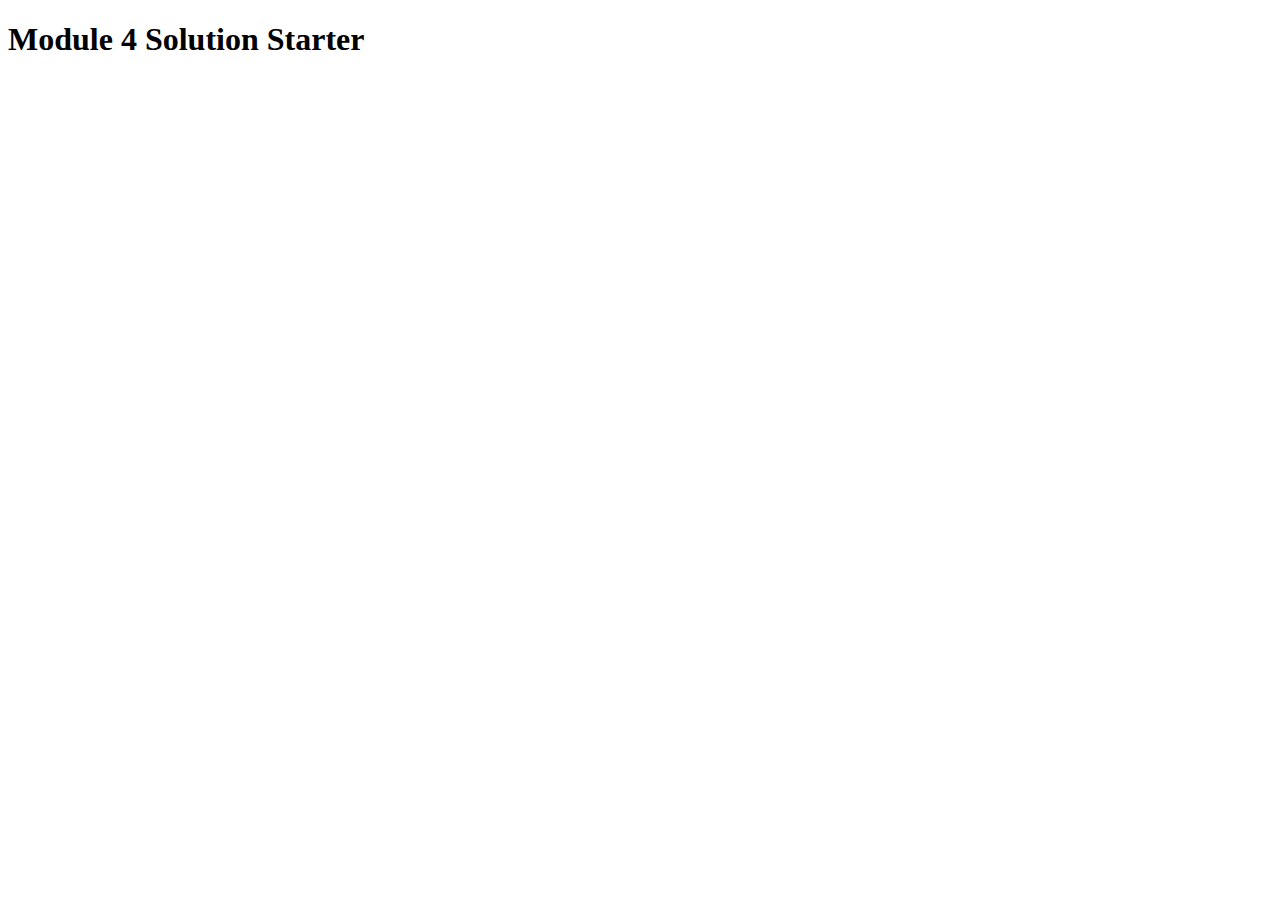
==== Assign4/index.html @ 28030743 "Assignment 4 Upload" ====
<!DOCTYPE html>
<html>
<head>
  <meta charset="utf-8">
  <title>Module 4 Solution Starter</title>
  <script src="SpeakHello.js"></script>
  <script src="SpeakGoodBye.js"></script>
  <script src="script.js"></script>
</head>
<body>
  <h1>Module 4 Solution Starter</h1>
</body>
</html>
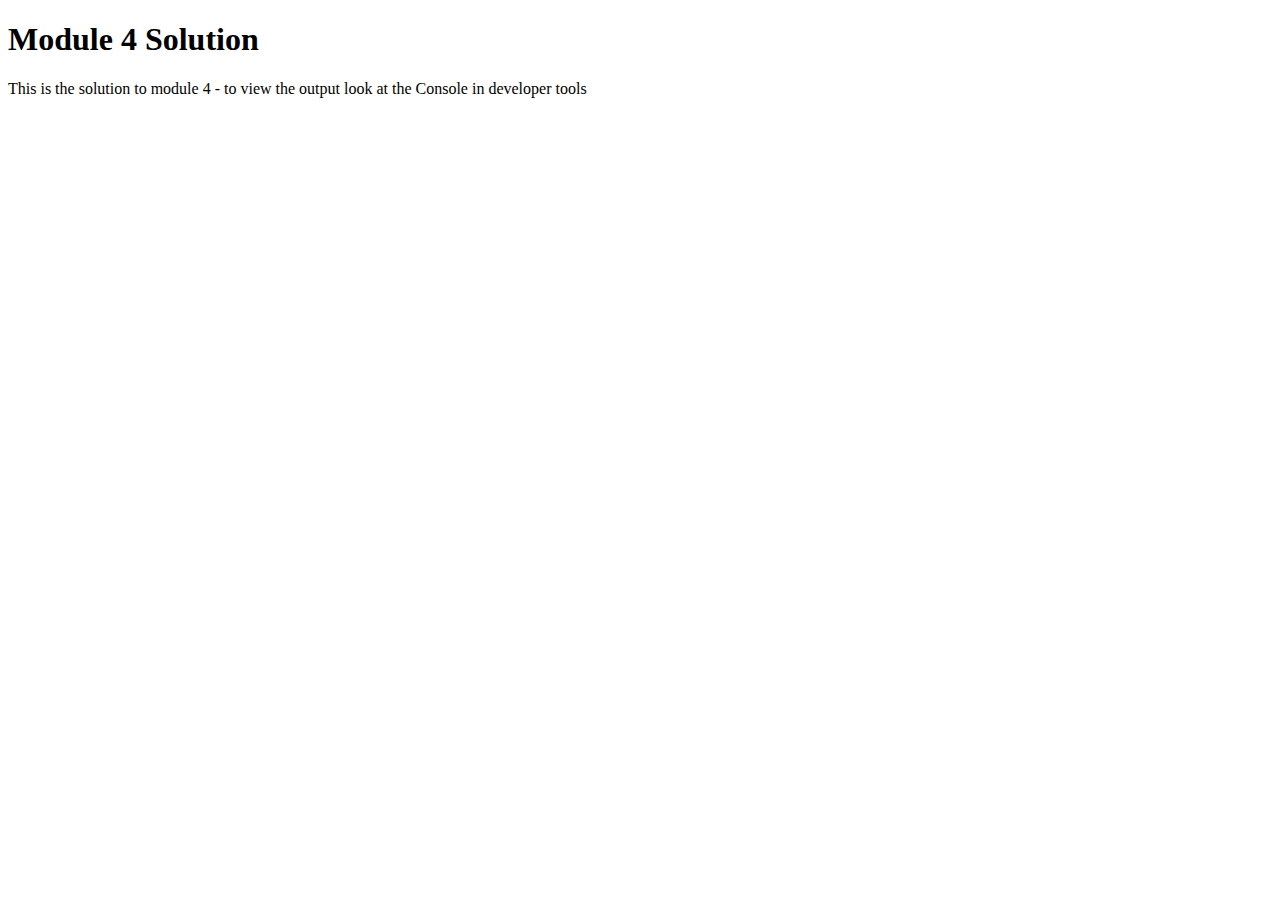
==== commit 1845ebd2: "Update" ====
--- a/Assign4/index.html
+++ b/Assign4/index.html
@@ -8,6 +8,9 @@
   <script src="script.js"></script>
 </head>
 <body>
-  <h1>Module 4 Solution Starter</h1>
+  <h1>Module 4 Solution</h1>
+  <p> This is the solution to module 4 - to view the output look at the Console in developer tools 
+  </p>
+
 </body>
 </html>
